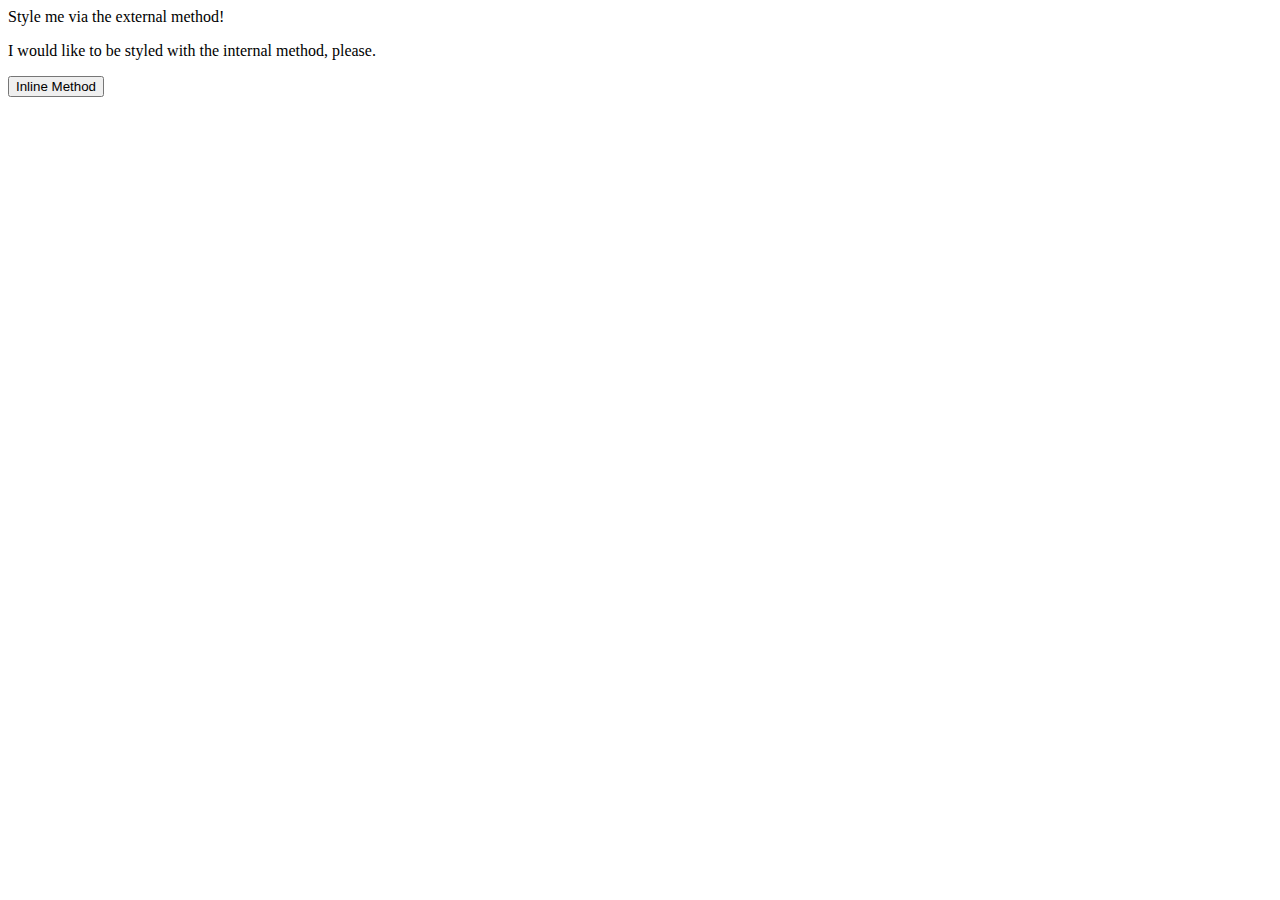
==== foundations/01-css-methods/index.html @ 1b459499 "link css file" ====
<!DOCTYPE html>
<html lang="en">
  <head>
    <meta charset="UTF-8">
    <meta http-equiv="X-UA-Compatible" content="IE=edge">
    <meta name="viewport" content="width=device-width, initial-scale=1.0">
    <link rel="stylesheet" href="style.css">
    <title>Methods for Adding CSS</title>
  </head>
  <body>
    <div>Style me via the external method!</div>
    <p>I would like to be styled with the internal method, please.</p>
    <button>Inline Method</button>
  </body>
</html>
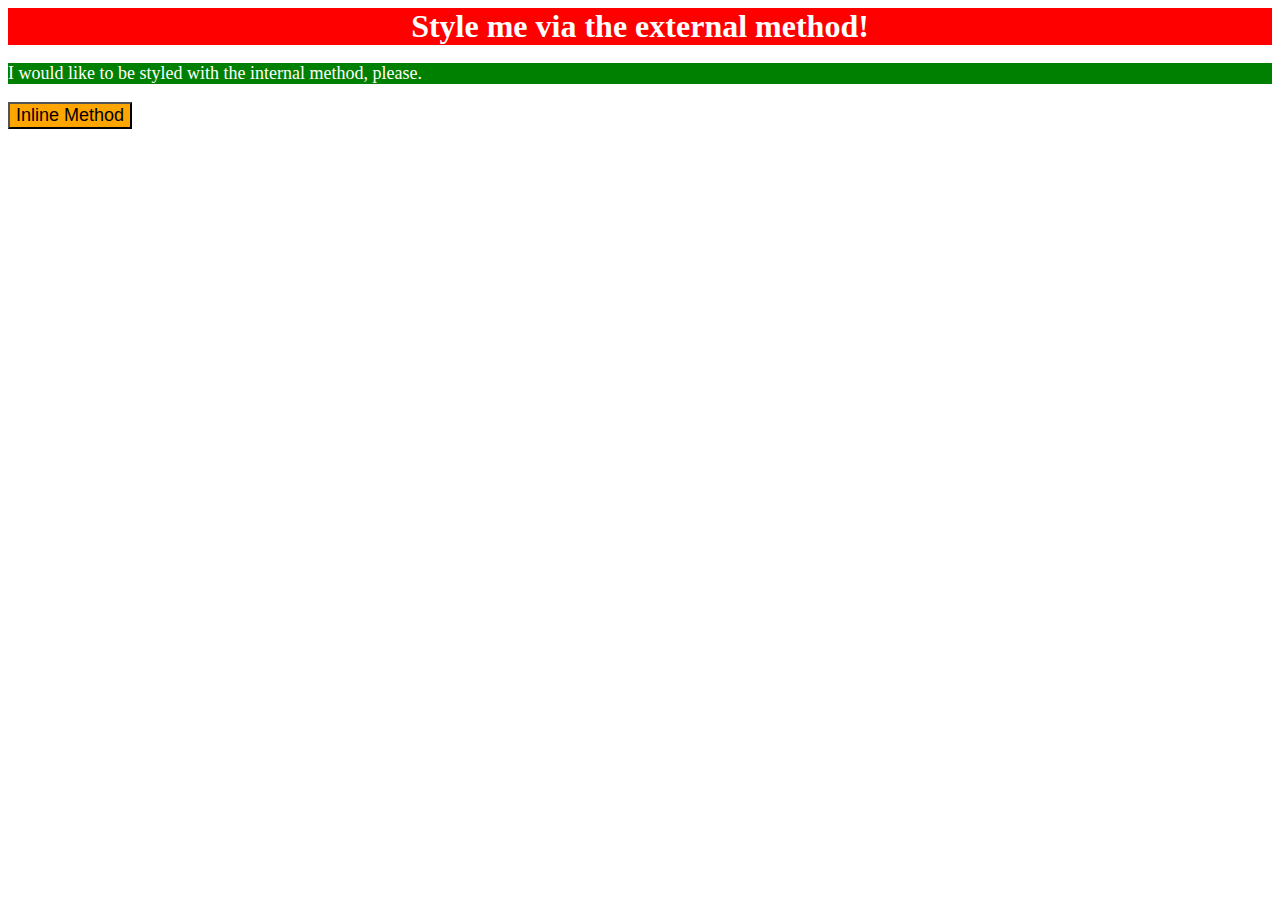
==== commit 3df70de4: "add internal and inline css methods" ====
--- a/foundations/01-css-methods/index.html
+++ b/foundations/01-css-methods/index.html
@@ -6,10 +6,18 @@
     <meta name="viewport" content="width=device-width, initial-scale=1.0">
     <link rel="stylesheet" href="style.css">
     <title>Methods for Adding CSS</title>
+    <style>
+      p {
+          background: green;
+          color: white;
+          font-size: 18px;
+      }
+    </style>
   </head>
   <body>
     <div>Style me via the external method!</div>
     <p>I would like to be styled with the internal method, please.</p>
-    <button>Inline Method</button>
+    <button style="background: orange;
+    font-size: 18px;">Inline Method</button>
   </body>
 </html>--- a/foundations/01-css-methods/style.css
+++ b/foundations/01-css-methods/style.css
@@ -0,0 +1,8 @@
+div {
+    background: red;
+    color: white;
+    font-size: 32px;
+    text-align: center;
+    font-weight: bold;
+}
+
